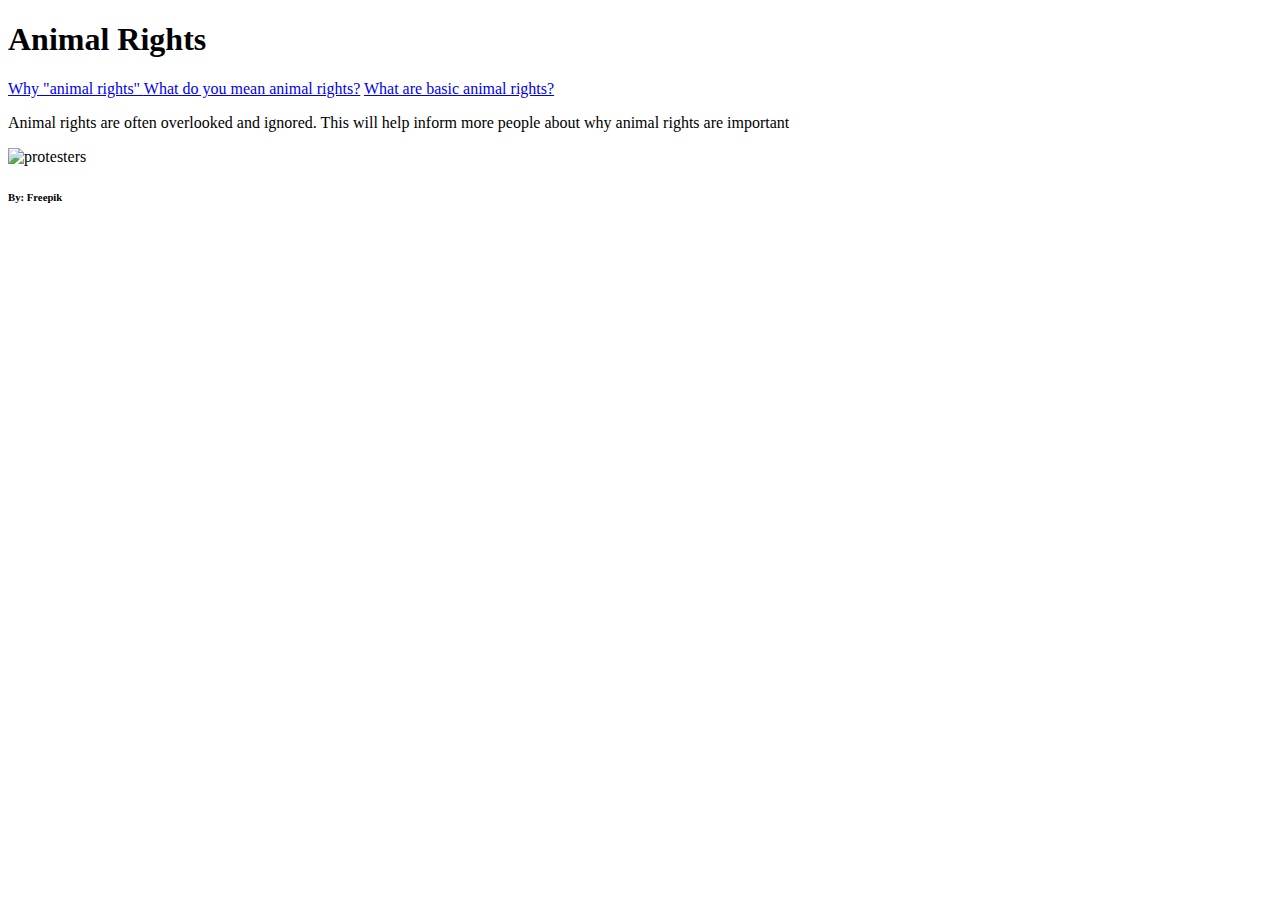
==== index.html @ dd5a803c "Create index.html" ====
<!DOCTYPE html>
<html>
  <head>
    <link rel="stylesheet" href="style.css">
  </head>
  <body>
    <h1> Animal Rights </h1> 

    <a href= "animalrights.html"> Why "animal rights" </a>

    <a href="rightsmeaning.html"> What do you mean animal rights?</a>

    <a href="basicrights.html"> What are basic animal rights?</a>

    <p> Animal rights are often overlooked and ignored. This will help inform more people about why animal rights are important</p>
    <img class="main-img" src="protest.jpeg" alt="protesters">
    <h6> By: Freepik</h6>


  </body>
</html>
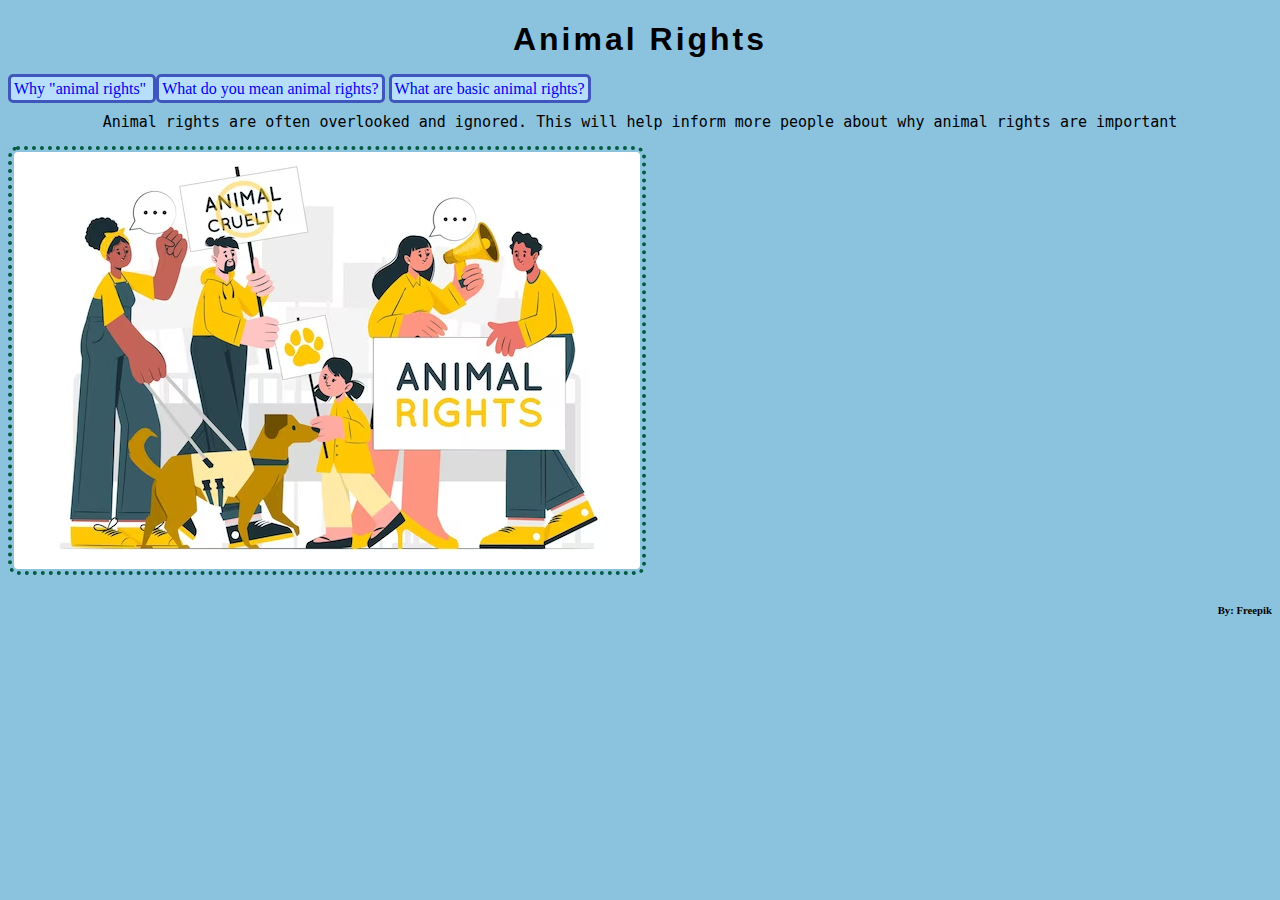
==== commit 37b1a507: "Update index.html" ====
--- a/index.html
+++ b/index.html
@@ -13,7 +13,7 @@
     <a href="basicrights.html"> What are basic animal rights?</a>
 
     <p> Animal rights are often overlooked and ignored. This will help inform more people about why animal rights are important</p>
-    <img class="main-img" src="protest.jpeg" alt="protesters">
+    <img class="main-img" src="animal-rights-poster-concept.jpg" alt="protesters">
     <h6> By: Freepik</h6>
 
 
--- a/style.css
+++ b/style.css
@@ -0,0 +1,61 @@
+body {
+  background:#8bc3df;
+}
+
+h1{
+  text-align:center;
+  letter-spacing: 3px;
+  font-family:sans-serif
+}
+
+p {
+  font-size:15px;
+  text-align:center;
+  font-family:monospace
+}
+
+a {
+  Border-style:solid;
+  border-color:#3f56bc;
+  border-radius:5px;
+  padding:3px;
+  background-color:#b8defd;
+  text-decoration: none;
+}
+
+.top-img {
+  width:200px;
+  border-style:double;
+  border-radius:10px;
+  border-color:#000000;
+  border-width:3px;
+  float:right;
+}
+
+h6 {
+  Text-align:right;
+}
+
+.main-img {
+  border-style:dotted;
+  border-radius:10px;
+  border-color:#045c3e;
+  border-width:4px;
+  padding:2px;
+}
+
+.animal-rights {
+  border-style:double;
+  background-color:#e1f3f3;
+}
+
+.why-animal {
+  border-style:dotted;
+  background-color:#e6dbef;
+}
+
+.basic-rights {
+  border-style:groove;
+  border-color:cadetblue;
+  background-color:#94bebf;
+}
